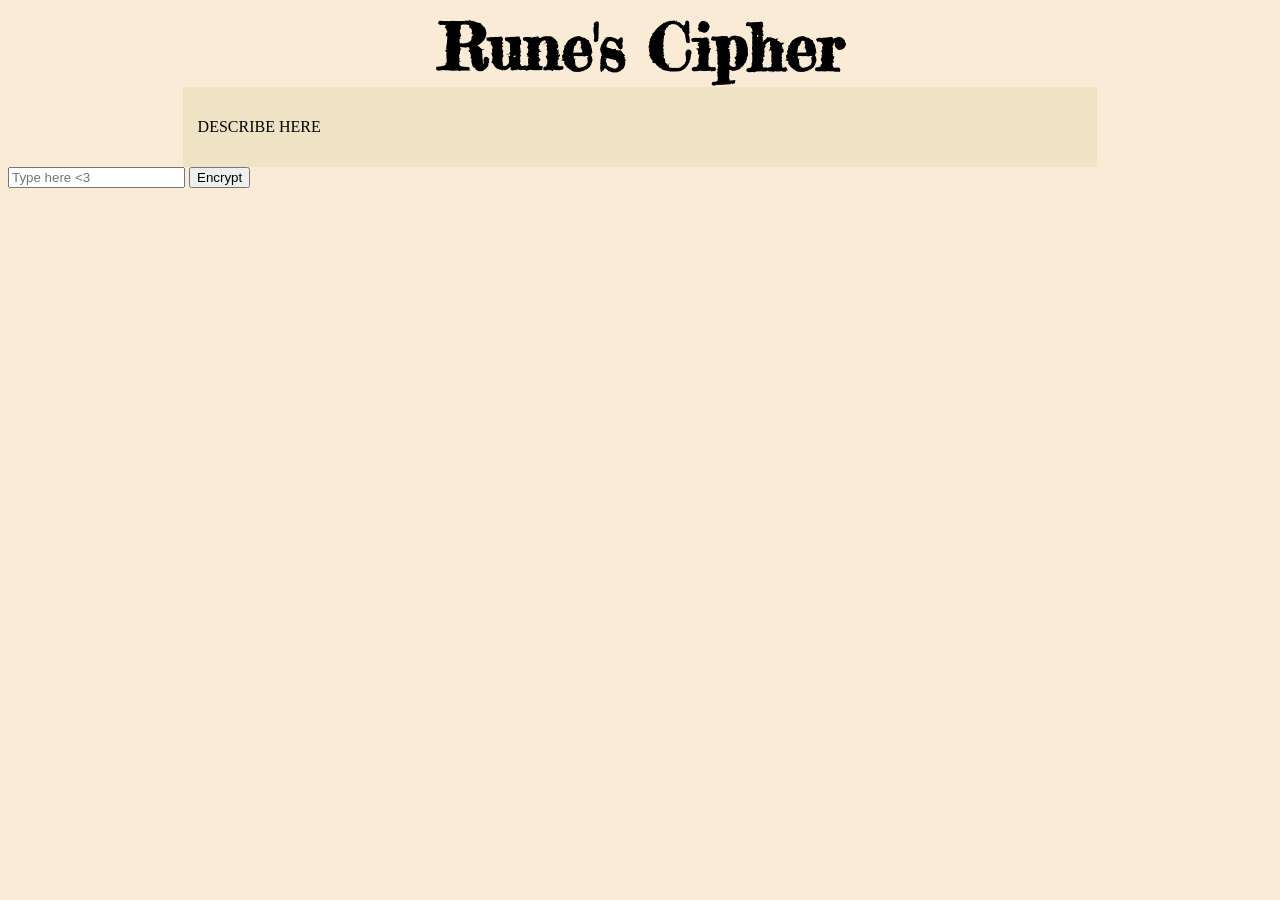
==== encrypt.html @ 9df03c70 "structuring" ====
<!DOCTYPE html>
<html lang="en">
    <head>
        <meta charset="UTF-8">
        <title>Map Maker</title>
        <link rel="preconnect" href="https://fonts.googleapis.com">
        <link rel="preconnect" href="https://fonts.gstatic.com" crossorigin>
        <link rel="stylesheet" href="https://fonts.googleapis.com/css2?family=Fredericka+the+Great&display=swap">
        <link rel="stylesheet" href="index.css">
    </head>

    <body>
        <div id="title">Rune's Cipher</div>

        <div id="desc">
            <p>DESCRIBE HERE</p>
        </div>

        <div id="input">
            <input type="text" id="plaintext" placeholder="Type here <3">
            <button onclick="encrypt()">Encrypt</button>
        </div>

        <div id="output">

        </div>

        <script type="module" src="js/main.js"></script>
        <script type="text/javascript" src="js/In-and-Out.js"></script>
    </body>
---- index.css ----
#title {
    text-align: center;
    font-size: 4em;
    font-weight: bolder;
    font-family: "Fredericka the Great", serif;
}

body {
    font-size: 100%;
    background-image: url(./assets/5006.png);
    background-color: antiquewhite;
}

/* class properties lead with . */
.footer {
    font-size: .7em;
    text-align: center;
}

.loader {
    border: 16px solid #f3f3f3; /* Light grey */
    border-top: 16px solid #555; /* Blue */
    border-radius: 50%;
    width: 80px;
    height: 80px;
    animation: spin 2s linear infinite;
}
  
@keyframes spin {
    0% { transform: rotate(0deg); }
    100% { transform: rotate(360deg); }
}

/* id properties lead with # */

#desc {
    padding: 15px;
    width: 70%;
    margin: auto;
    text-align: justify;
    background-color: rgba(222, 215, 171, .4);
}
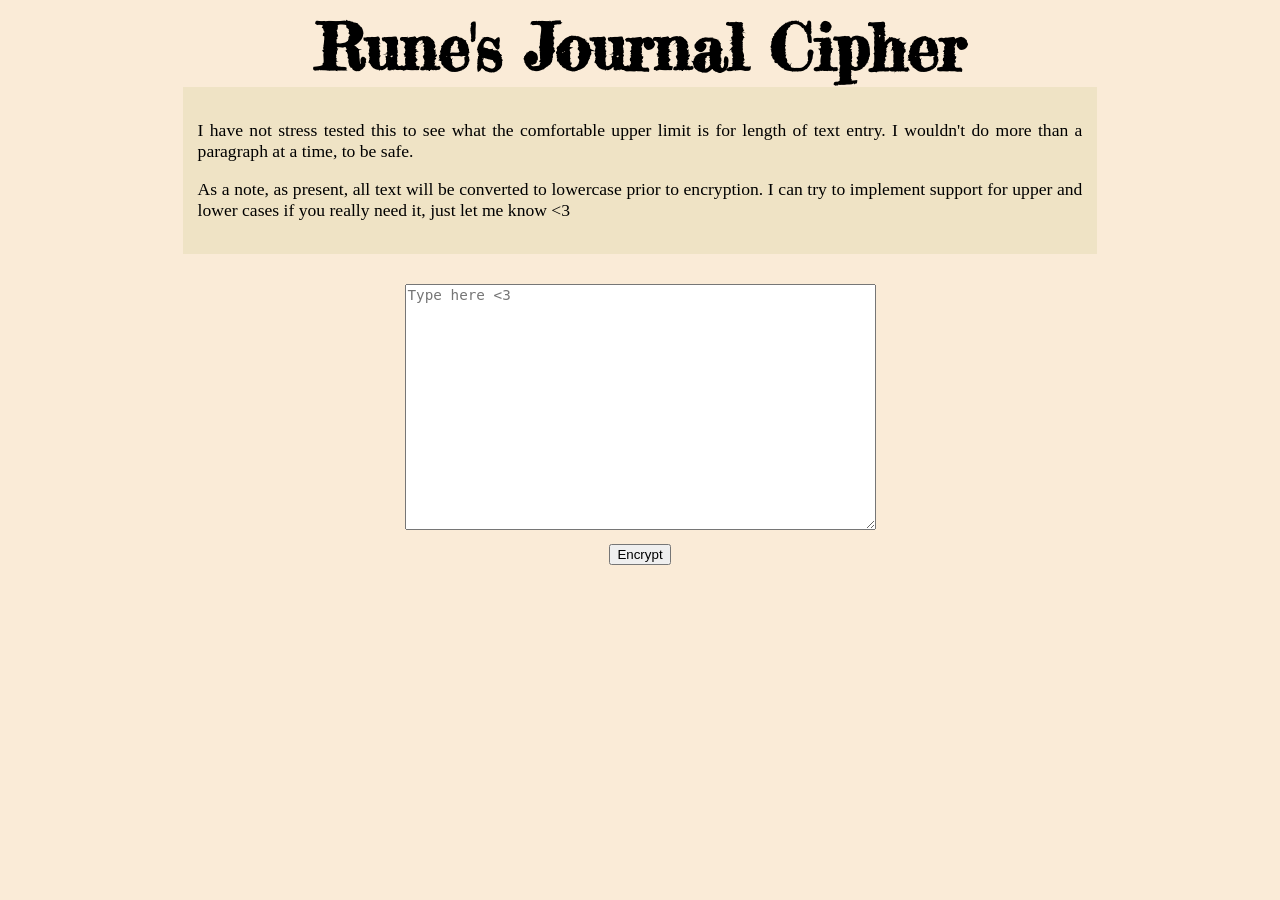
==== commit 3ce94535: "attempting to pass code across pages" ====
--- a/encrypt.html
+++ b/encrypt.html
@@ -6,26 +6,27 @@
         <link rel="preconnect" href="https://fonts.googleapis.com">
         <link rel="preconnect" href="https://fonts.gstatic.com" crossorigin>
         <link rel="stylesheet" href="https://fonts.googleapis.com/css2?family=Fredericka+the+Great&display=swap">
-        <link rel="stylesheet" href="index.css">
+        <link rel="stylesheet" href="encrypt.css">
     </head>
 
     <body>
-        <div id="title">Rune's Cipher</div>
+        <script type="text/javascript" src="JS/main.js"></script>
+        <script type="text/javascript" src="JS/encrypt.js"></script>
+
+        <div id="title">Rune's Journal Cipher</div>
 
         <div id="desc">
-            <p>DESCRIBE HERE</p>
+            <p>I have not stress tested this to see what the comfortable upper limit is for length of text entry. I wouldn't do more than a paragraph at a time, to be safe.</p>
+            <p>As a note, as present, all text will be converted to lowercase prior to encryption. I can try to implement support for upper and lower cases if you really need it, just let me know <3</p>
         </div>
 
         <div id="input">
-            <input type="text" id="plaintext" placeholder="Type here <3">
-            <button onclick="encrypt()">Encrypt</button>
+            <center><textarea id="plaintext" placeholder="Type here <3" rows="15" cols="50" style="font-size: 1.1em;"></textarea> <br>
+            <button onclick="encrypt()" style="margin-top:10px;">Encrypt</button></center>
         </div>
 
         <div id="output">
-
-        </div>
-
-        <script type="module" src="js/main.js"></script>
-        <script type="text/javascript" src="js/In-and-Out.js"></script>
+            <p id="return" style="display:none"></p>
+        </div> 
     </body>
         
--- a/encrypt.css
+++ b/encrypt.css
@@ -0,0 +1,61 @@
+/* https://developer.mozilla.org/en-US/docs/Web/CSS/Reference/Values/color_value/light-dark */
+
+#title {
+    text-align: center;
+    font-size: 4em;
+    font-weight: bolder;
+    font-family: "Fredericka the Great", serif;
+}
+
+body {
+    font-size: 100%;
+    background-image: url(./assets/5006.png);
+    background-color: antiquewhite;
+}
+
+/* class properties lead with . */
+.footer {
+    font-size: .7em;
+    text-align: center;
+}
+
+.loader {
+    border: 16px solid #f3f3f3; /* Light grey */
+    border-top: 16px solid #555; /* Blue */
+    border-radius: 50%;
+    width: 80px;
+    height: 80px;
+    animation: spin 2s linear infinite;
+}
+  
+@keyframes spin {
+    0% { transform: rotate(0deg); }
+    100% { transform: rotate(360deg); }
+}
+
+/* id properties lead with # */
+
+#desc {
+    padding: 15px;
+    width: 70%;
+    margin: auto;
+    text-align: justify;
+    background-color: rgba(222, 215, 171, .4);
+    font-size: 1.1em;
+}
+
+#input {
+    margin-top: 30px;
+}
+
+#return {
+    width: 50%;
+    margin: 0 auto;
+    border-style: outset;
+    padding: 10px 10px 10px 10px;
+    font-size: 1.1em;
+}
+
+#output {
+    margin-top: 20px;
+}
